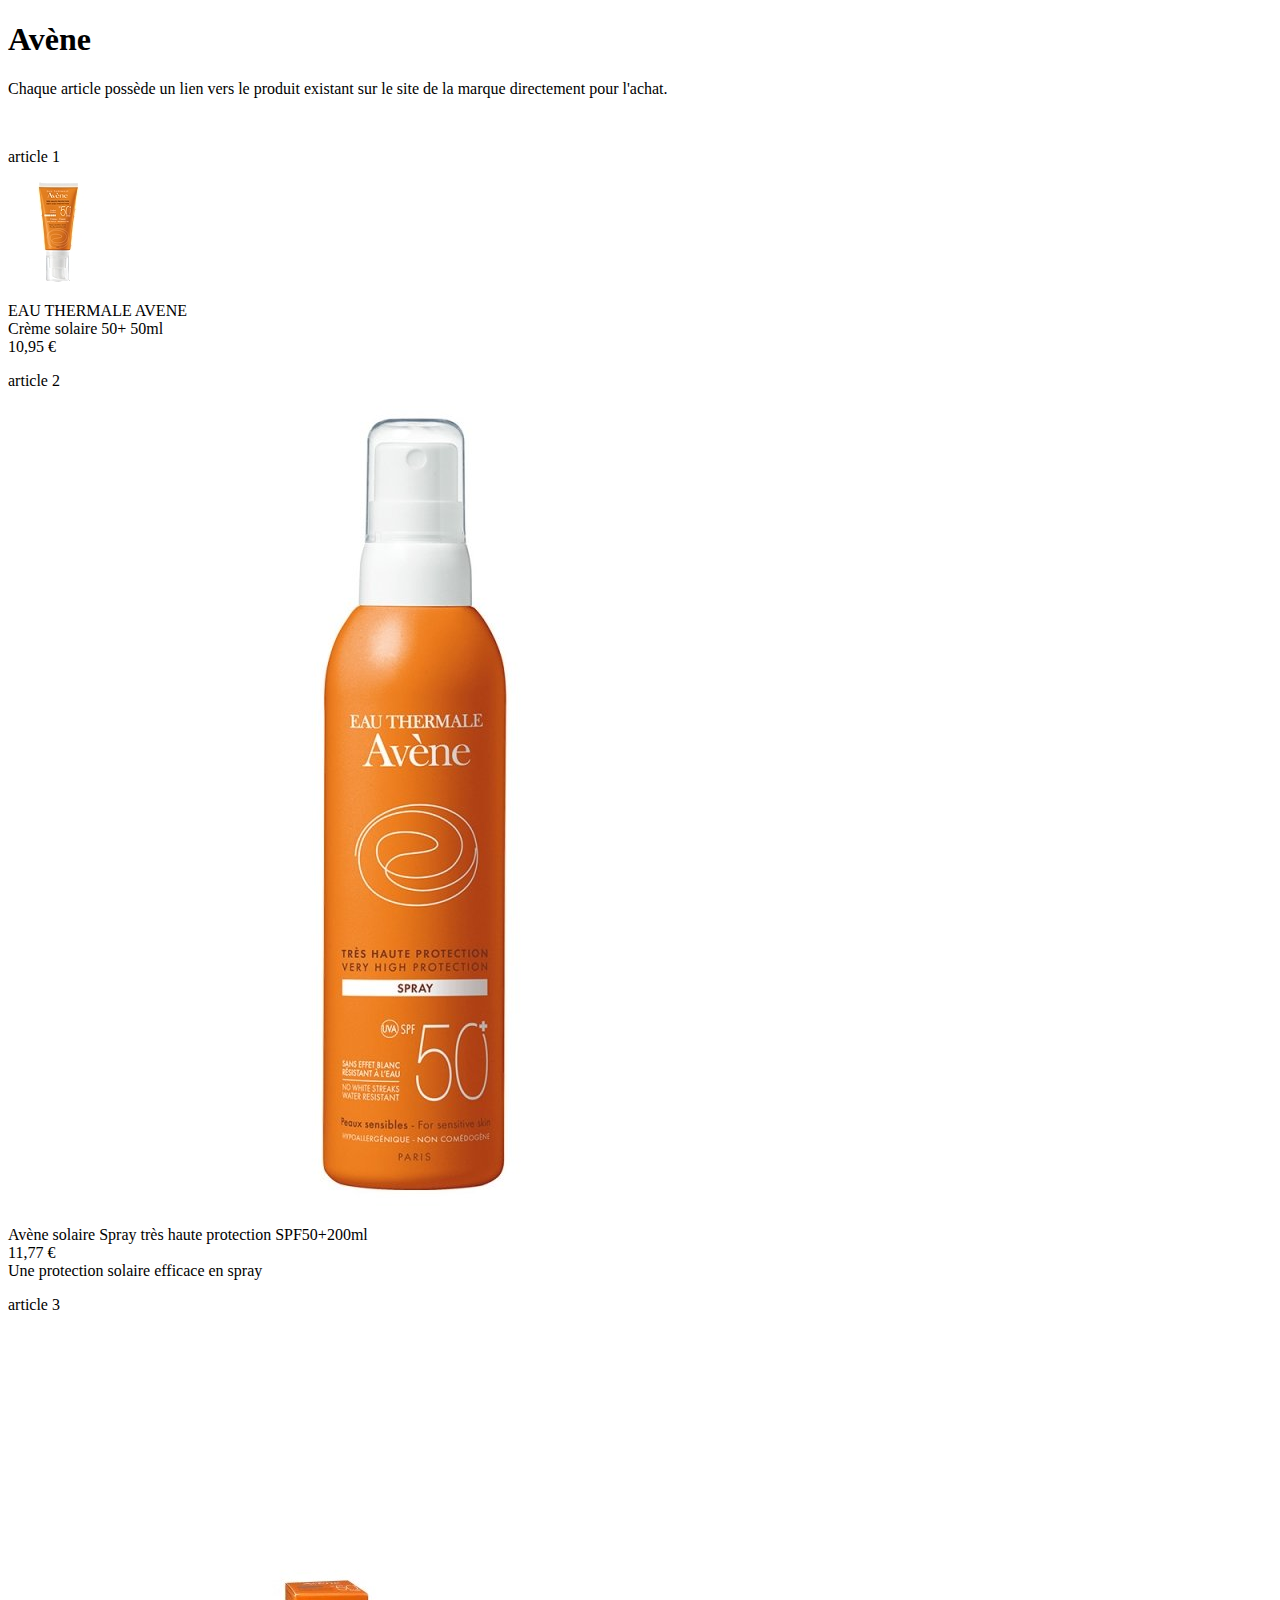
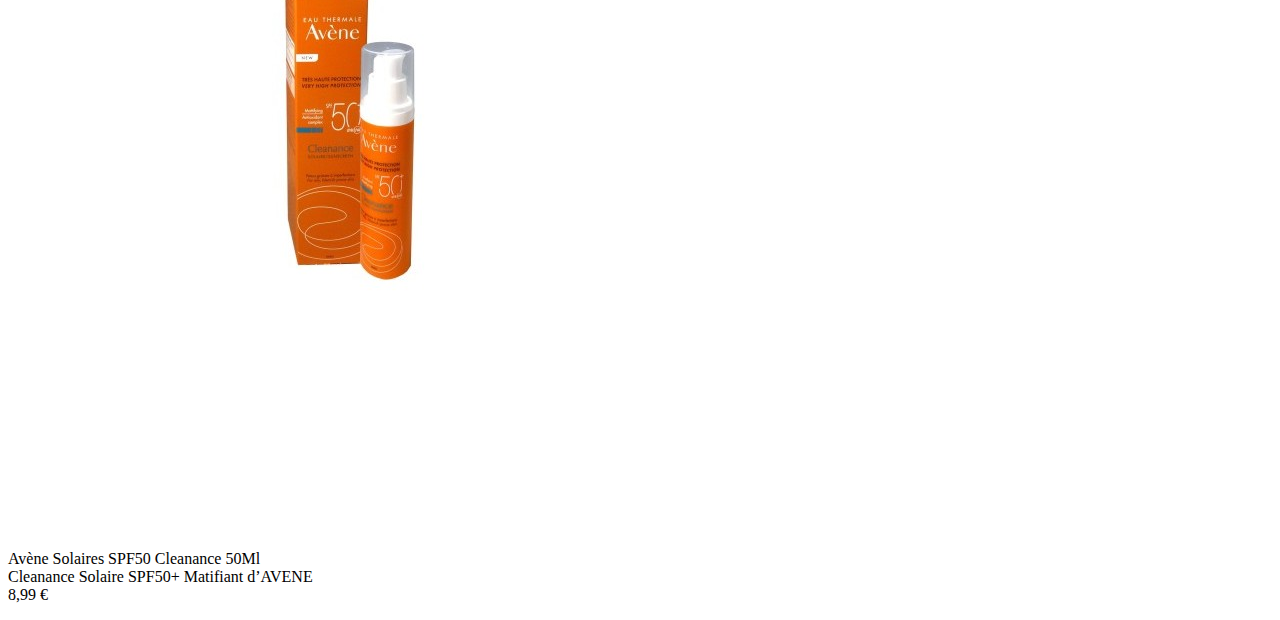
==== Avene.html @ 8d72bf99 "Avene" ====
<!doctype html>
<html>
<head>
	<meta charset="utf-8" />
	<title>Avène</title>
	<link rel="stylesheet" href="style-accueil.css" type='text/css'>
    <script type="text/javascript"></script>

</head>

<body>
    <h1>Avène</h1>
<p> Chaque article possède un lien vers le produit existant sur le site de la marque directement pour l'achat.</p>
    <br>
    <p> article 1</p>
    <img src="Images/avene1.jfif">
    <p> EAU THERMALE AVENE <br> Crème solaire 50+ 50ml <br>10,95 €</p>
    <p> article 2</p>
    <img src="Images/avene2.jpg">
    <p> Avène solaire Spray très haute protection SPF50+200ml<br>11,77 € <br>Une protection solaire efficace en spray</p>
    <p> article 3</p>
    <img src="Images/avene3.jpg">
    <p> Avène Solaires SPF50 Cleanance 50Ml <br> Cleanance Solaire SPF50+ Matifiant d’AVENE <br>8,99 €</p>
    
 </body>
</html>
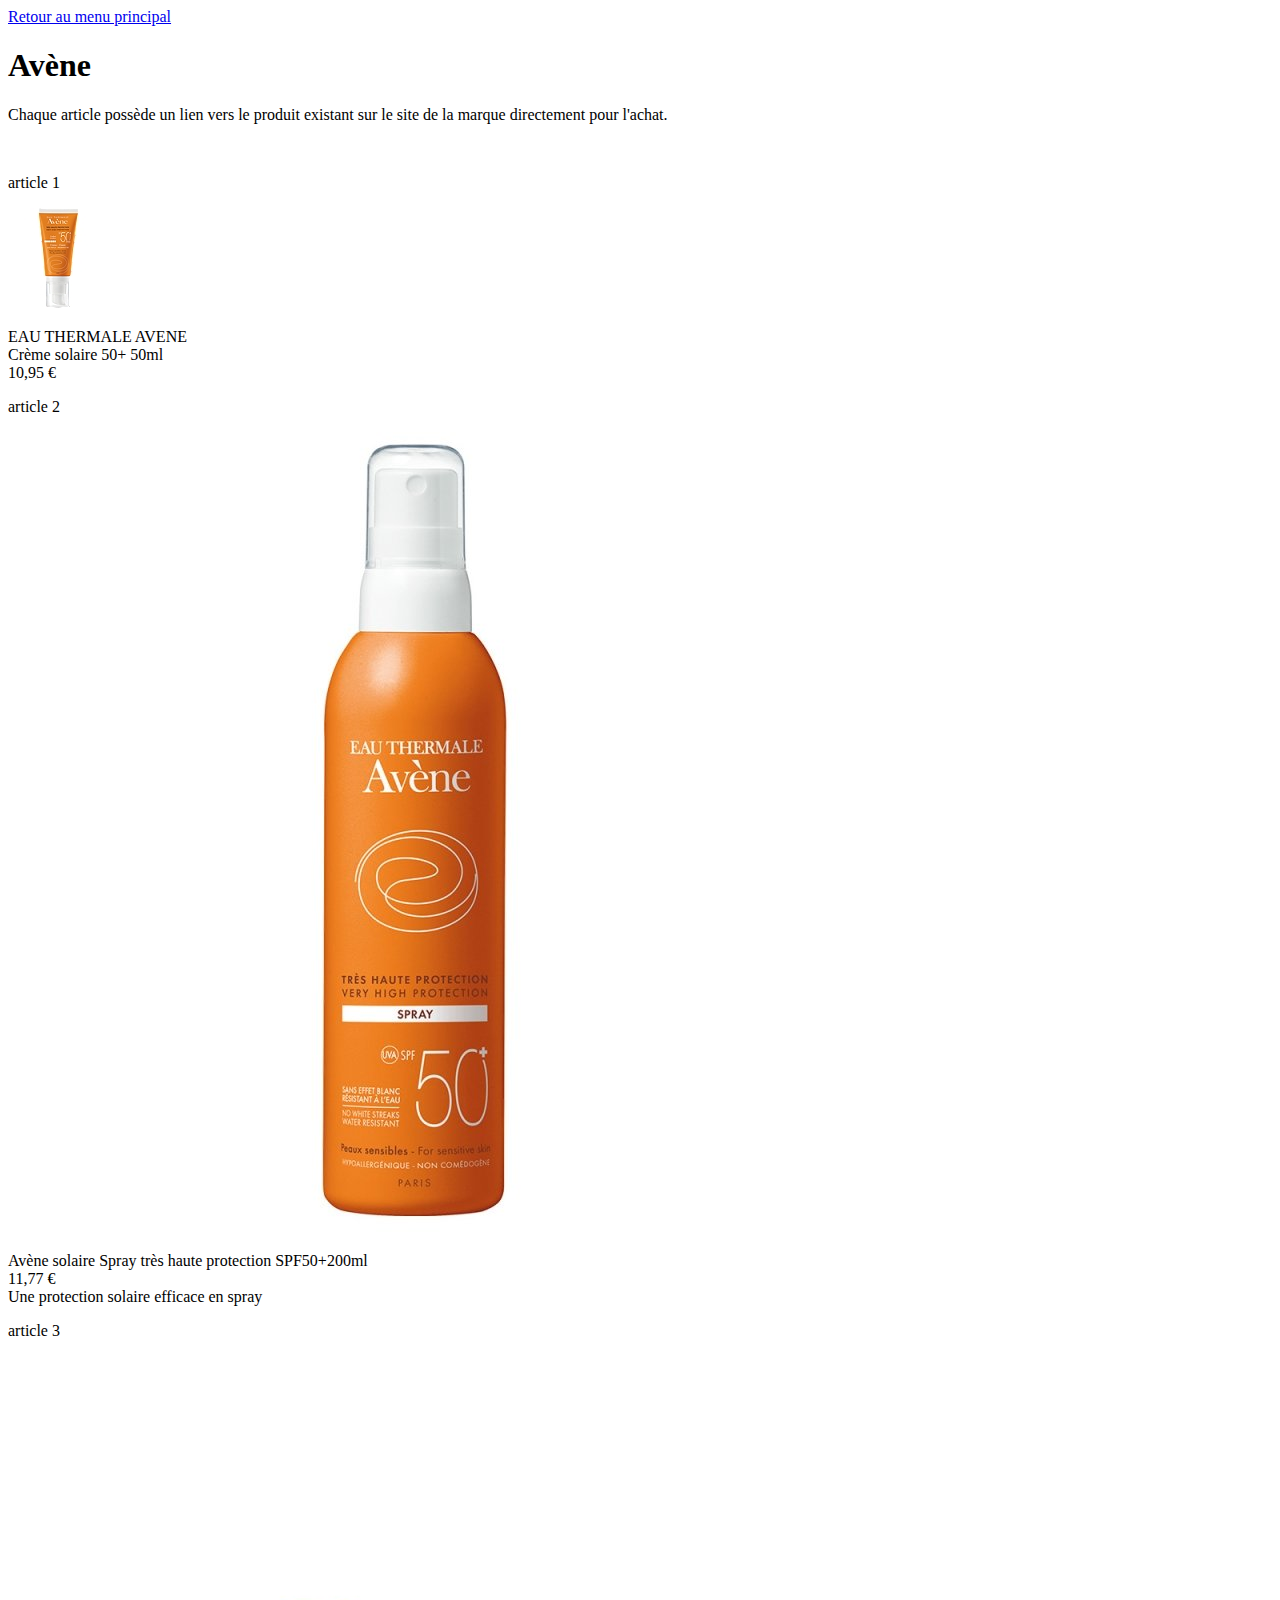
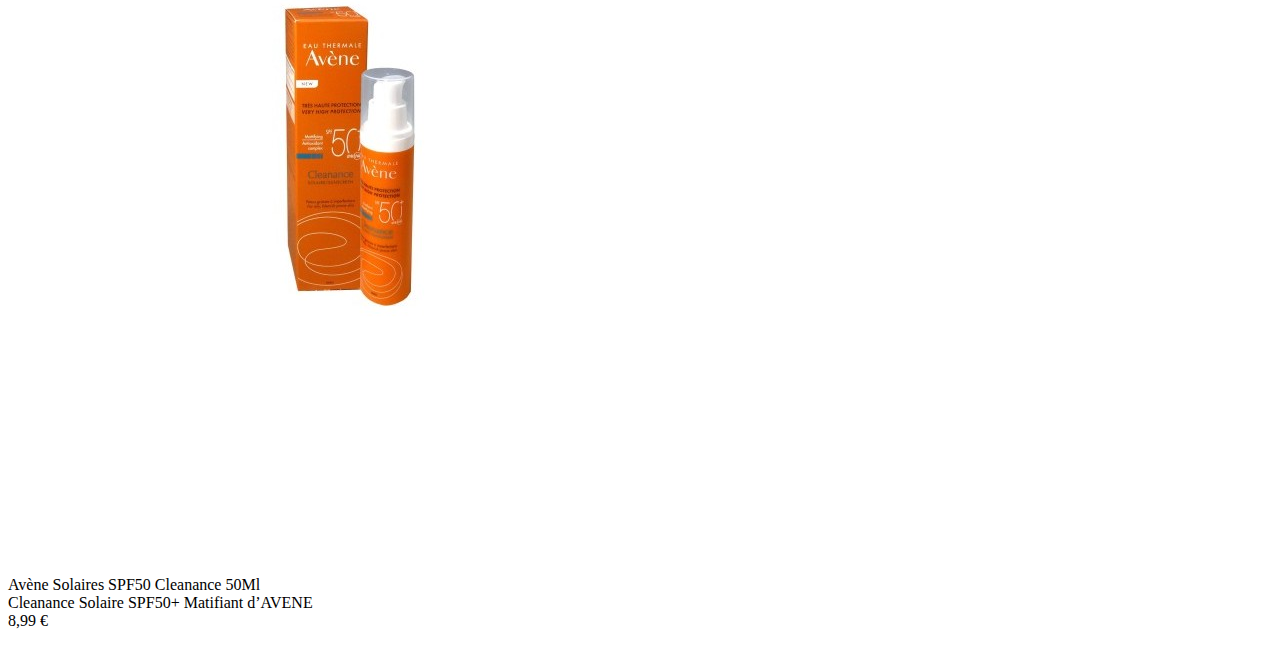
==== commit 9a7ef083: "ajout d'un lien retour" ====
--- a/Avene.html
+++ b/Avene.html
@@ -3,12 +3,13 @@
 <head>
 	<meta charset="utf-8" />
 	<title>Avène</title>
-	<link rel="stylesheet" href="style-accueil.css" type='text/css'>
+	<link rel="stylesheet" href="style.css" type='text/css'>
     <script type="text/javascript"></script>
 
 </head>
 
 <body>
+    <a id="retour" href="index.html">Retour au menu principal</a>
     <h1>Avène</h1>
 <p> Chaque article possède un lien vers le produit existant sur le site de la marque directement pour l'achat.</p>
     <br>
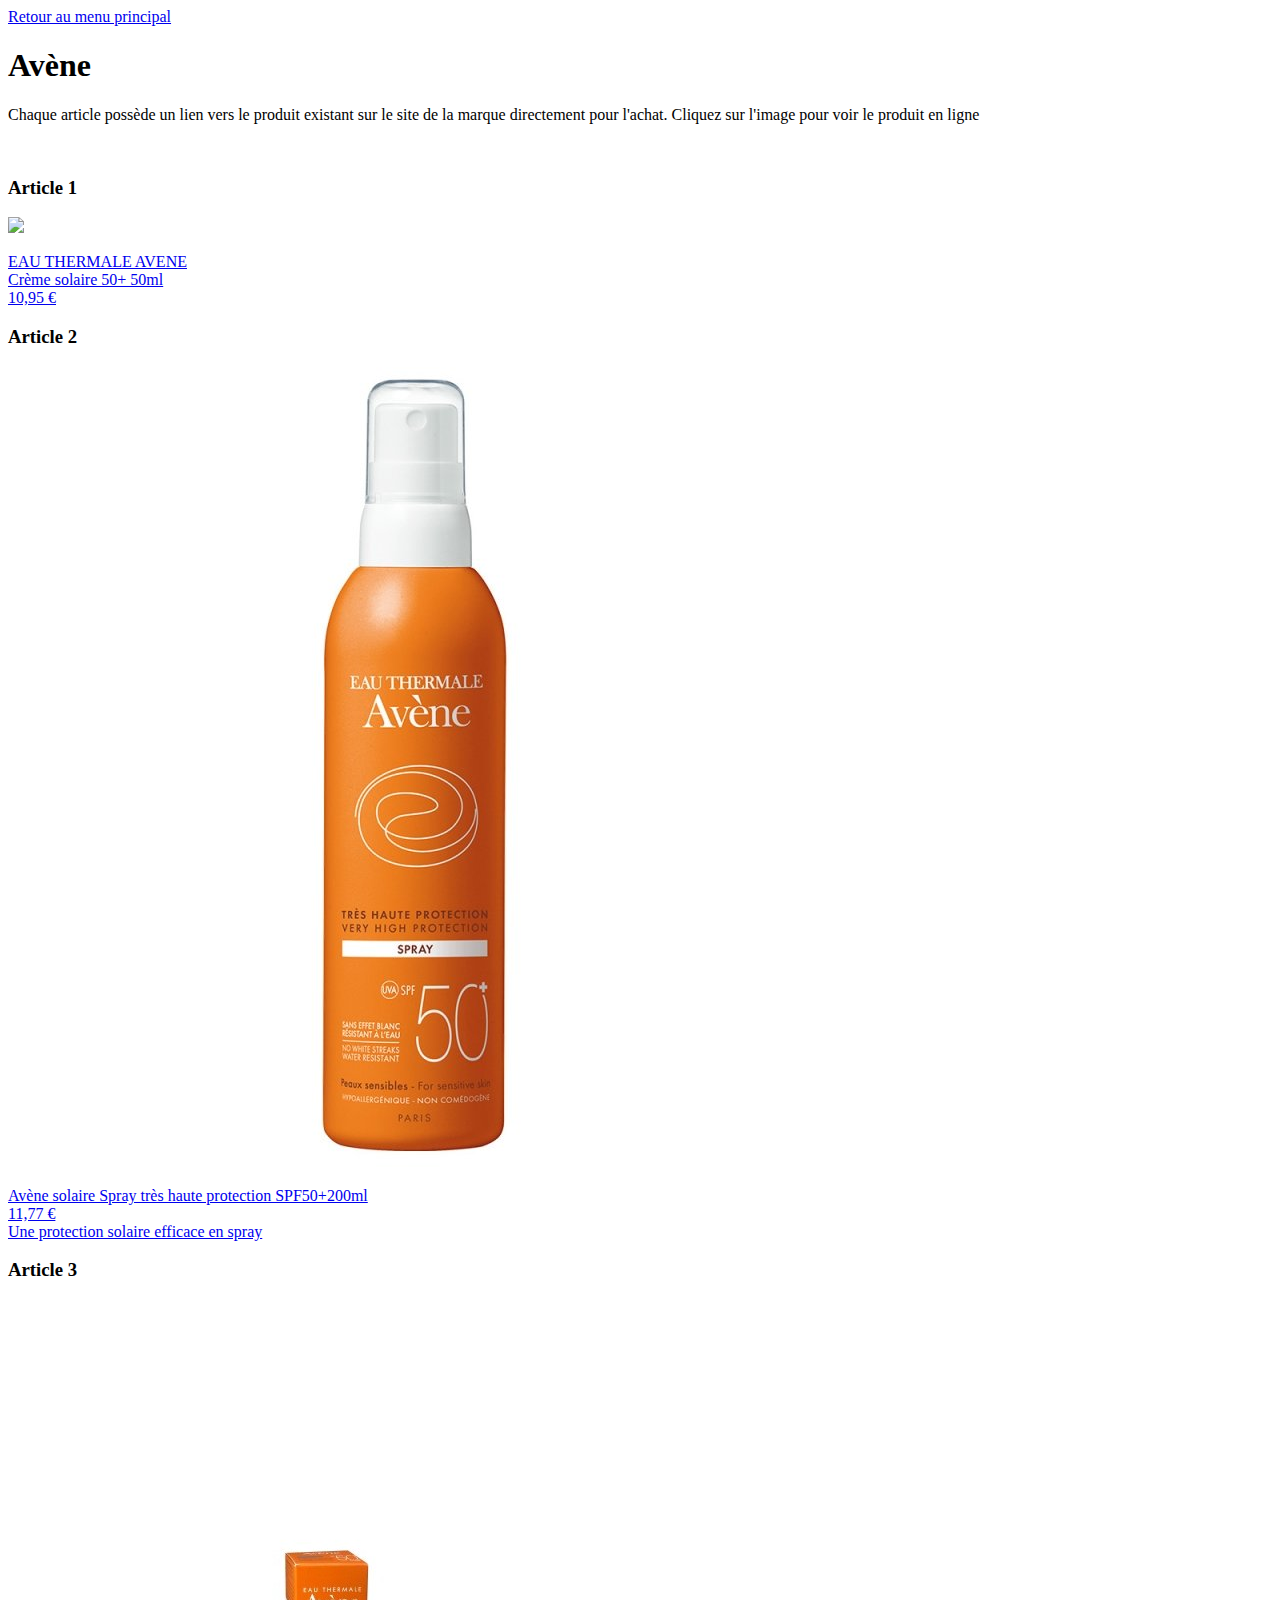
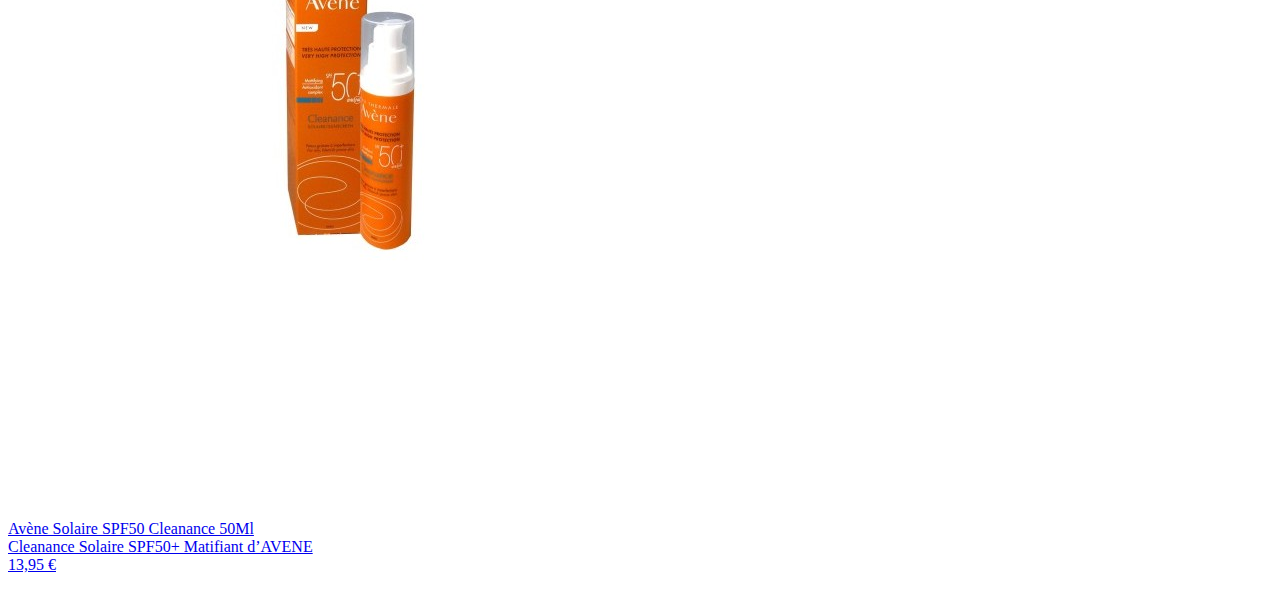
==== commit 24ae10af: "modification du code" ====
--- a/Avene.html
+++ b/Avene.html
@@ -11,17 +11,20 @@
 <body>
     <a id="retour" href="index.html">Retour au menu principal</a>
     <h1>Avène</h1>
-<p> Chaque article possède un lien vers le produit existant sur le site de la marque directement pour l'achat.</p>
-    <br>
-    <p> article 1</p>
-    <img src="Images/avene1.jfif">
-    <p> EAU THERMALE AVENE <br> Crème solaire 50+ 50ml <br>10,95 €</p>
-    <p> article 2</p>
-    <img src="Images/avene2.jpg">
-    <p> Avène solaire Spray très haute protection SPF50+200ml<br>11,77 € <br>Une protection solaire efficace en spray</p>
-    <p> article 3</p>
-    <img src="Images/avene3.jpg">
-    <p> Avène Solaires SPF50 Cleanance 50Ml <br> Cleanance Solaire SPF50+ Matifiant d’AVENE <br>8,99 €</p>
+    <p> Chaque article possède un lien vers le produit existant sur le site de la marque directement pour l'achat. Cliquez sur l'image pour voir le produit en ligne</p>
+    <br/>
+
+    <h3> Article 1</h3>
+    <a href="https://www.parapharmacie.leclerc/creme-solaire-50-50ml?esl-k=sem-google%7Cnu%7Cc419629434708%7Cm%7Ck%7Cp%7Ct%7Cdc%7Ca95353440373%7Cg9422580611&gclid=EAIaIQobChMI8Mq3uaC16AIVTtHeCh0snwhFEAQYASABEgIAVPD_BwE&gclsrc=aw.ds"><img class="img" src="Images/avene1.jpg">
+    <p class="cream"> EAU THERMALE AVENE <br/> Crème solaire 50+ 50ml <br/>10,95 €</p></a>
+
+    <h3> Article 2</h3>
+    <a href="https://pharmasimple.com/fr/avene-solaire-spray-tres-haute-protection-spf50200ml?gclid=EAIaIQobChMIubiO1aC16AIVRcjeCh2QkAzNEAQYASABEgK0f_D_BwE"><img class="img" src="Images/avene2.jpg">
+    <p class="cream"> Avène solaire Spray très haute protection SPF50+200ml<br/>11,77 € <br/>Une protection solaire efficace en spray</p></a>
+
+    <h3> Article 3</h3>
+    <a href="https://www.doctipharma.fr/fr/avene-cleanance-solaire-spf50-plus-50-ml/p-29482?tch=%2FXCu0%2B9URNaJh%2BdpI9wkbzc2YuIIcBHp6yjIFs%2FJh6sR1PdgvQETquJH0Q1Xgn3ZKZC%2F2ee5GyKQTOHUhuc5Jr6j2P8YwSjjCQAftloznypGu0kdd7rl%2FJiLsWkyQLVyyWKhZIPZwWzzEkwrf1xRKkdoZUrn7qeJZ9%2BVYjt4wjR5zK5Ne8av&country_code=FR&esl-k=sem-google-doctipharma|ng|c420769938131|m|kpla892046833325|p|t|dc|a93827506942|g9487935986&gclid=EAIaIQobChMIitOjjqG16AIVUUHTCh3_WAqxEAQYASABEgKJnfD_BwE"><img class="img" src="Images/avene3.jpg">
+    <p class="cream"> Avène Solaire SPF50 Cleanance 50Ml <br/> Cleanance Solaire SPF50+ Matifiant d’AVENE <br/>13,95 €</p></a>
     
  </body>
 </html>
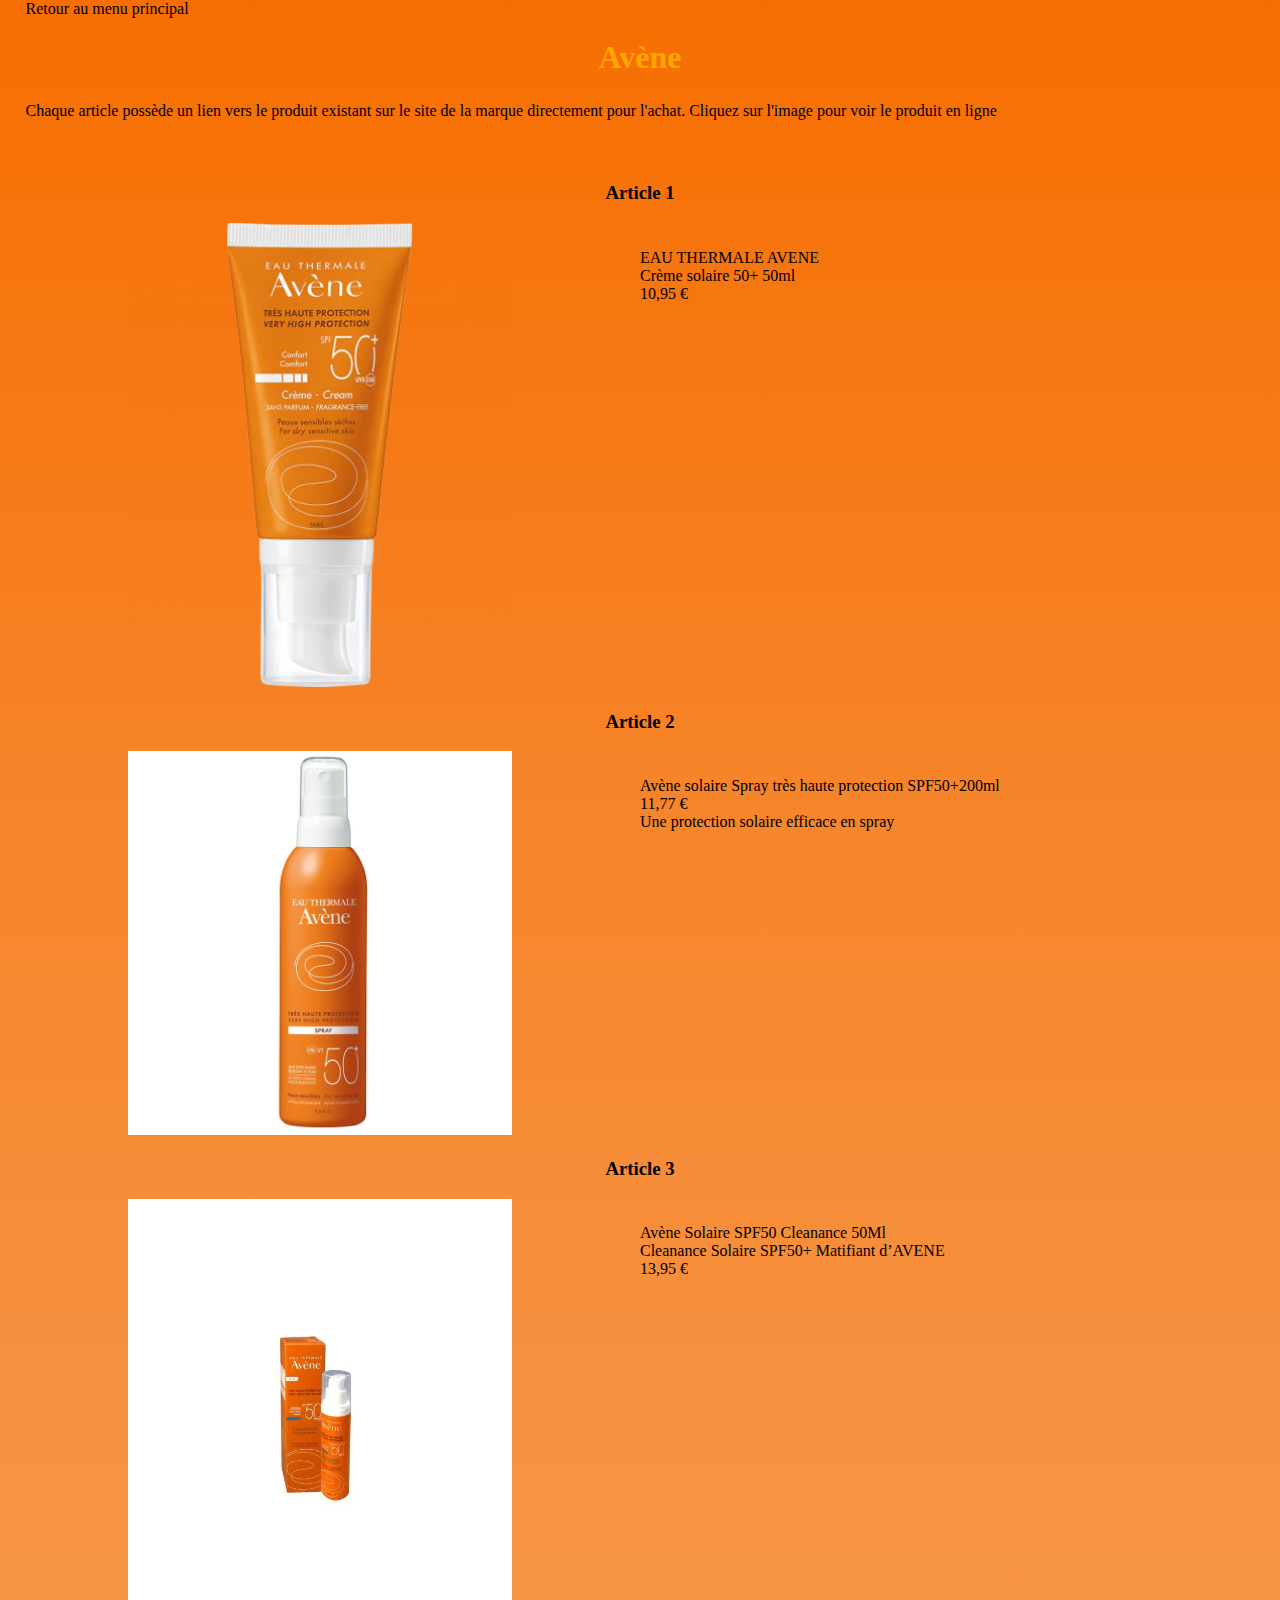
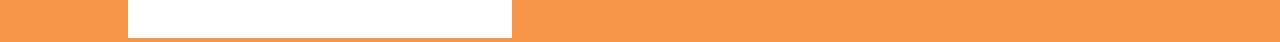
==== commit 22770934: "ajout de liens js" ====
--- a/Avene.html
+++ b/Avene.html
@@ -3,9 +3,8 @@
 <head>
 	<meta charset="utf-8" />
 	<title>Avène</title>
-	<link rel="stylesheet" href="style.css" type='text/css'>
-    <script type="text/javascript"></script>
-
+    <link rel="stylesheet" href="style.css" type='text/css'>
+    
 </head>
 
 <body>
@@ -26,5 +25,9 @@
     <a href="https://www.doctipharma.fr/fr/avene-cleanance-solaire-spf50-plus-50-ml/p-29482?tch=%2FXCu0%2B9URNaJh%2BdpI9wkbzc2YuIIcBHp6yjIFs%2FJh6sR1PdgvQETquJH0Q1Xgn3ZKZC%2F2ee5GyKQTOHUhuc5Jr6j2P8YwSjjCQAftloznypGu0kdd7rl%2FJiLsWkyQLVyyWKhZIPZwWzzEkwrf1xRKkdoZUrn7qeJZ9%2BVYjt4wjR5zK5Ne8av&country_code=FR&esl-k=sem-google-doctipharma|ng|c420769938131|m|kpla892046833325|p|t|dc|a93827506942|g9487935986&gclid=EAIaIQobChMIitOjjqG16AIVUUHTCh3_WAqxEAQYASABEgKJnfD_BwE"><img class="img" src="Images/avene3.jpg">
     <p class="cream"> Avène Solaire SPF50 Cleanance 50Ml <br/> Cleanance Solaire SPF50+ Matifiant d’AVENE <br/>13,95 €</p></a>
     
+    <script src="jquery.js"></script>
+    <script src="anim.js"></script>
+    
+
  </body>
 </html>
--- a/style.css
+++ b/style.css
@@ -0,0 +1,76 @@
+html, body {
+margin : 0;
+padding :0;
+}
+
+body {
+    background-image: linear-gradient(#f66e01,#f6852b,#f79649);
+}
+a {
+    text-decoration: none;
+    color: black;
+}
+a:hover {
+    color: white;
+}
+
+h1{
+    text-align: center;
+    color: orange;
+}
+
+img {
+    width: 30%;
+}
+
+#formulaire {
+    width: 40%;
+    margin-left: 30%;
+}
+
+.index {
+    width: 30%;
+    margin-left: 2%;
+}
+
+nav{
+    text-align: center;
+    margin-bottom: 3%;
+}
+
+h3{
+    text-align: center;
+}
+
+#youtube {
+    width: 5%;
+}
+
+p {
+    text-align: justify;
+    margin: 2%;
+}
+
+.bienfaits {
+    width: 25%;
+    margin-left: 15%;
+}
+
+.cream {
+    float: right;
+    margin-right: 10%;
+    width: 40%;
+}
+
+.img {
+    margin-left: 10%;
+
+}
+
+#retour {
+    margin: 2%;
+}
+
+.rsx {
+    width: 5%;
+}
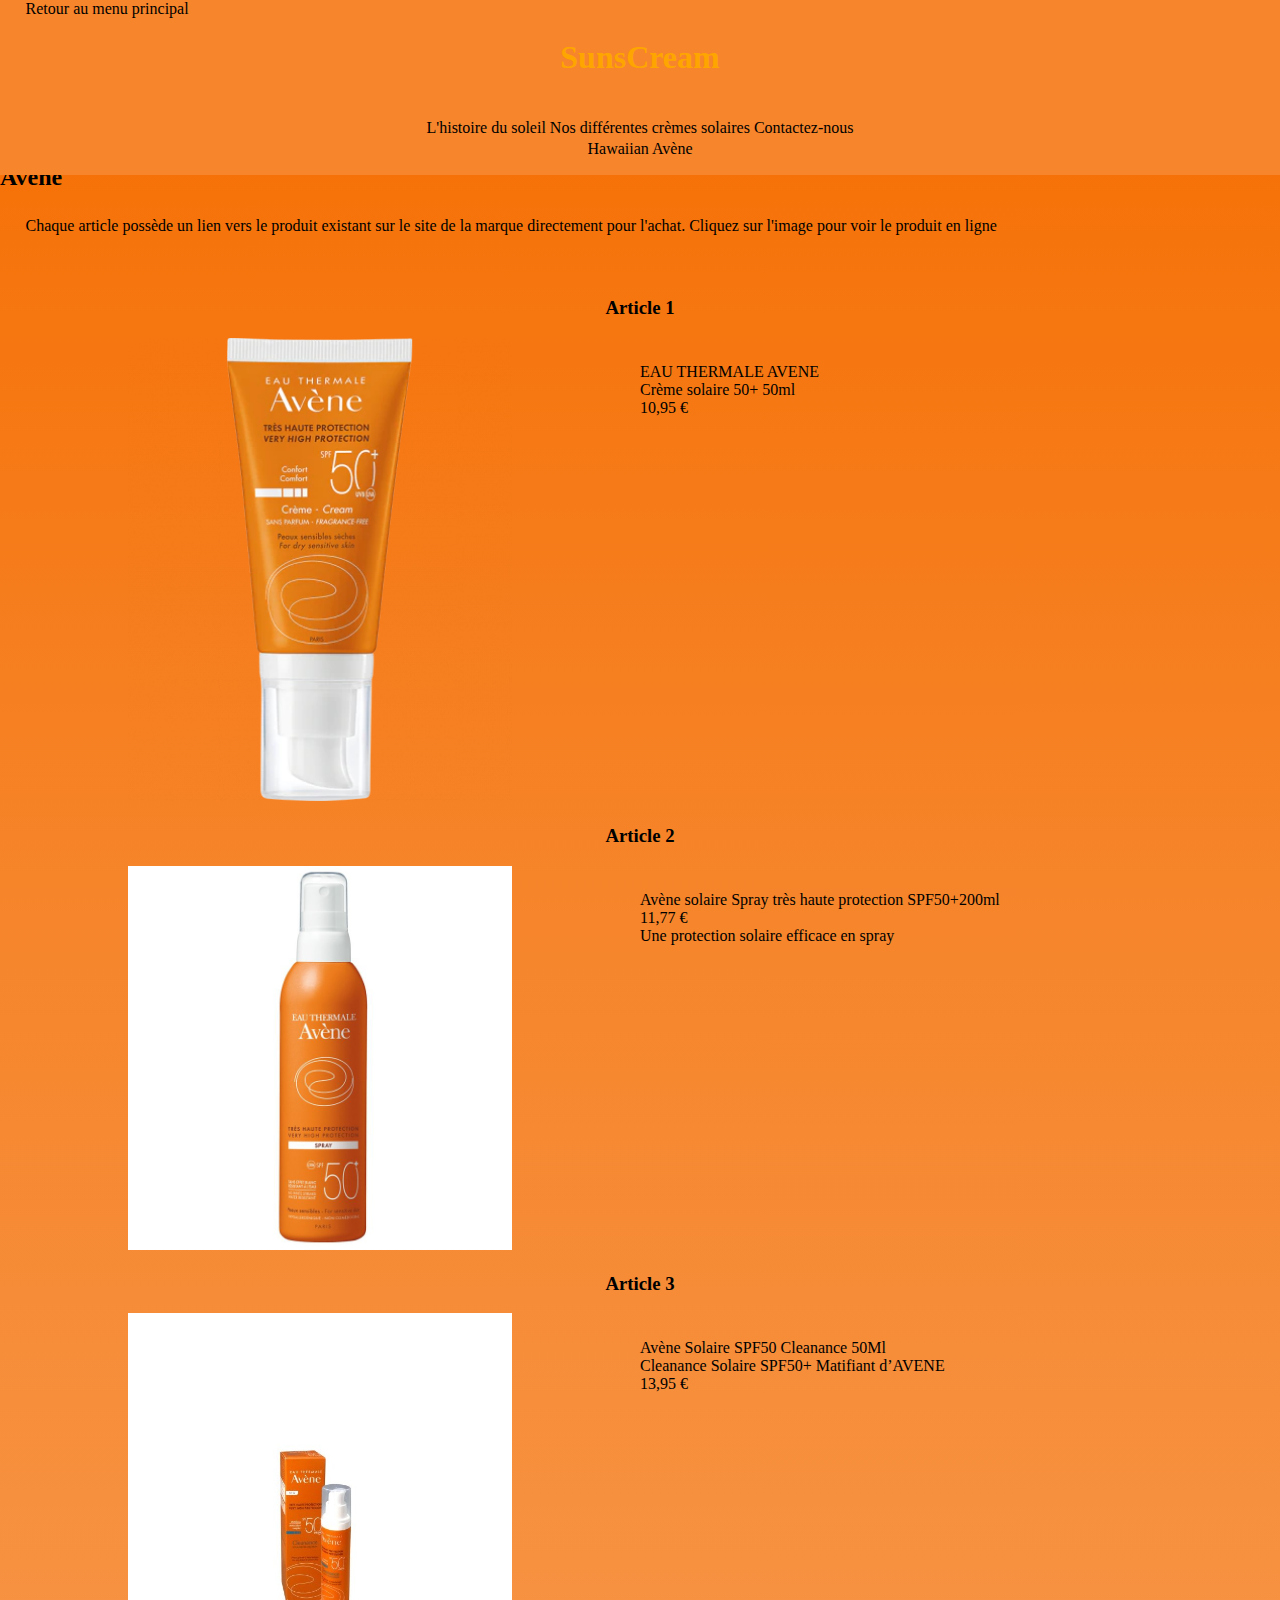
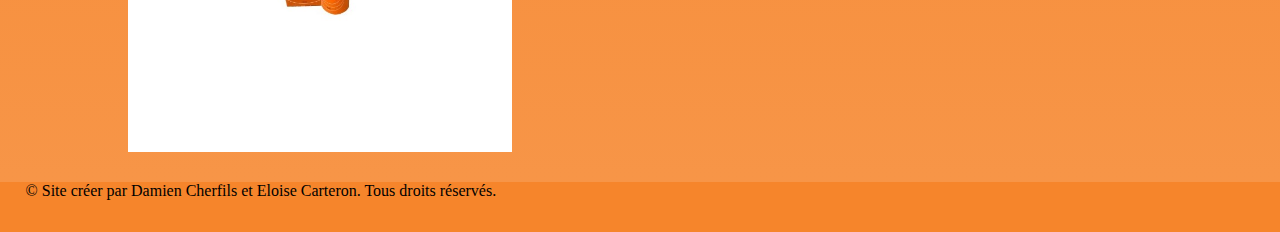
==== commit bb6716cd: "dernières modifs" ====
--- a/Avene.html
+++ b/Avene.html
@@ -1,33 +1,49 @@
-<!doctype html>
-<html>
-<head>
-	<meta charset="utf-8" />
-	<title>Avène</title>
-    <link rel="stylesheet" href="style.css" type='text/css'>
-    
-</head>
-
-<body>
-    <a id="retour" href="index.html">Retour au menu principal</a>
-    <h1>Avène</h1>
-    <p> Chaque article possède un lien vers le produit existant sur le site de la marque directement pour l'achat. Cliquez sur l'image pour voir le produit en ligne</p>
-    <br/>
-
-    <h3> Article 1</h3>
-    <a href="https://www.parapharmacie.leclerc/creme-solaire-50-50ml?esl-k=sem-google%7Cnu%7Cc419629434708%7Cm%7Ck%7Cp%7Ct%7Cdc%7Ca95353440373%7Cg9422580611&gclid=EAIaIQobChMI8Mq3uaC16AIVTtHeCh0snwhFEAQYASABEgIAVPD_BwE&gclsrc=aw.ds"><img class="img" src="Images/avene1.jpg">
-    <p class="cream"> EAU THERMALE AVENE <br/> Crème solaire 50+ 50ml <br/>10,95 €</p></a>
-
-    <h3> Article 2</h3>
-    <a href="https://pharmasimple.com/fr/avene-solaire-spray-tres-haute-protection-spf50200ml?gclid=EAIaIQobChMIubiO1aC16AIVRcjeCh2QkAzNEAQYASABEgK0f_D_BwE"><img class="img" src="Images/avene2.jpg">
-    <p class="cream"> Avène solaire Spray très haute protection SPF50+200ml<br/>11,77 € <br/>Une protection solaire efficace en spray</p></a>
-
-    <h3> Article 3</h3>
-    <a href="https://www.doctipharma.fr/fr/avene-cleanance-solaire-spf50-plus-50-ml/p-29482?tch=%2FXCu0%2B9URNaJh%2BdpI9wkbzc2YuIIcBHp6yjIFs%2FJh6sR1PdgvQETquJH0Q1Xgn3ZKZC%2F2ee5GyKQTOHUhuc5Jr6j2P8YwSjjCQAftloznypGu0kdd7rl%2FJiLsWkyQLVyyWKhZIPZwWzzEkwrf1xRKkdoZUrn7qeJZ9%2BVYjt4wjR5zK5Ne8av&country_code=FR&esl-k=sem-google-doctipharma|ng|c420769938131|m|kpla892046833325|p|t|dc|a93827506942|g9487935986&gclid=EAIaIQobChMIitOjjqG16AIVUUHTCh3_WAqxEAQYASABEgKJnfD_BwE"><img class="img" src="Images/avene3.jpg">
-    <p class="cream"> Avène Solaire SPF50 Cleanance 50Ml <br/> Cleanance Solaire SPF50+ Matifiant d’AVENE <br/>13,95 €</p></a>
-    
-    <script src="jquery.js"></script>
-    <script src="anim.js"></script>
-    
-
- </body>
-</html>
+<!doctype html>
+<html>
+<head>
+	<meta charset="utf-8" />
+	<title>Avène</title>
+	<link rel="stylesheet" href="style.css" type='text/css'>
+    <script type="text/javascript"></script>
+
+</head>
+
+<body>
+    <div id="head">
+  <a id="retour" href="index.html">Retour au menu principal</a>
+<h1> SunsCream</h1> <br>
+<nav>
+  <a href="SunHistory.html">L'histoire du soleil</a>
+  <a href="Cream.html">Nos différentes crèmes solaires</a>
+  <a href="contact.html">Contactez-nous</a>
+    
+  
+    <nav> 
+<a href="hawai.html">Hawaiian</a> 
+<a href="Avene.html">Avène</a> 
+</nav>
+    </div>
+    <br><br> <br><br> <br><br> <br><br>
+    <h2>Avène</h2>
+    <p> Chaque article possède un lien vers le produit existant sur le site de la marque directement pour l'achat. Cliquez sur l'image pour voir le produit en ligne</p>
+    <br/>
+
+    <h3> Article 1</h3>
+    <a href="https://www.parapharmacie.leclerc/creme-solaire-50-50ml?esl-k=sem-google%7Cnu%7Cc419629434708%7Cm%7Ck%7Cp%7Ct%7Cdc%7Ca95353440373%7Cg9422580611&gclid=EAIaIQobChMI8Mq3uaC16AIVTtHeCh0snwhFEAQYASABEgIAVPD_BwE&gclsrc=aw.ds"><img class="img" src="Images/avene1.jpg">
+    <p class="cream"> EAU THERMALE AVENE <br/> Crème solaire 50+ 50ml <br/>10,95 €</p></a>
+
+    <h3> Article 2</h3>
+    <a href="https://pharmasimple.com/fr/avene-solaire-spray-tres-haute-protection-spf50200ml?gclid=EAIaIQobChMIubiO1aC16AIVRcjeCh2QkAzNEAQYASABEgK0f_D_BwE"><img class="img" src="Images/avene2.jpg">
+    <p class="cream"> Avène solaire Spray très haute protection SPF50+200ml<br/>11,77 € <br/>Une protection solaire efficace en spray</p></a>
+
+    <h3> Article 3</h3>
+    <a href="https://www.doctipharma.fr/fr/avene-cleanance-solaire-spf50-plus-50-ml/p-29482?tch=%2FXCu0%2B9URNaJh%2BdpI9wkbzc2YuIIcBHp6yjIFs%2FJh6sR1PdgvQETquJH0Q1Xgn3ZKZC%2F2ee5GyKQTOHUhuc5Jr6j2P8YwSjjCQAftloznypGu0kdd7rl%2FJiLsWkyQLVyyWKhZIPZwWzzEkwrf1xRKkdoZUrn7qeJZ9%2BVYjt4wjR5zK5Ne8av&country_code=FR&esl-k=sem-google-doctipharma|ng|c420769938131|m|kpla892046833325|p|t|dc|a93827506942|g9487935986&gclid=EAIaIQobChMIitOjjqG16AIVUUHTCh3_WAqxEAQYASABEgKJnfD_BwE"><img class="img" src="Images/avene3.jpg">
+    <p class="cream"> Avène Solaire SPF50 Cleanance 50Ml <br/> Cleanance Solaire SPF50+ Matifiant d’AVENE <br/>13,95 €</p></a>
+    <footer>
+<p> © Site créer par Damien Cherfils et Eloise Carteron. Tous droits réservés.</p>
+    </footer>
+            
+<script src="jquery.js"></script>
+    <script src="anim.js"></script>
+ </body>
+</html>
--- a/style.css
+++ b/style.css
@@ -1,76 +1,99 @@
-html, body {
-margin : 0;
-padding :0;
-}
-
-body {
-    background-image: linear-gradient(#f66e01,#f6852b,#f79649);
-}
-a {
-    text-decoration: none;
-    color: black;
-}
-a:hover {
-    color: white;
-}
-
-h1{
-    text-align: center;
-    color: orange;
-}
-
-img {
-    width: 30%;
-}
-
-#formulaire {
-    width: 40%;
-    margin-left: 30%;
-}
-
-.index {
-    width: 30%;
-    margin-left: 2%;
-}
-
-nav{
-    text-align: center;
-    margin-bottom: 3%;
-}
-
-h3{
-    text-align: center;
-}
-
-#youtube {
-    width: 5%;
-}
-
-p {
-    text-align: justify;
-    margin: 2%;
-}
-
-.bienfaits {
-    width: 25%;
-    margin-left: 15%;
-}
-
-.cream {
-    float: right;
-    margin-right: 10%;
-    width: 40%;
-}
-
-.img {
-    margin-left: 10%;
-
-}
-
-#retour {
-    margin: 2%;
-}
-
-.rsx {
-    width: 5%;
-}
+html, body {
+margin : 0;
+padding :0;
+}
+
+body {
+    background-image: linear-gradient(#f66e01,#f6852b,#f79649);
+}
+a {
+    text-decoration: none;
+    color: black;
+}
+a:hover {
+    color: white;
+}
+
+h1{
+    text-align: center;
+    color: orange;
+}
+
+img {
+    width: 30%;
+    margin-left:1%;
+}
+
+#formulaire {
+    width: 40%;
+    margin-left: 30%;
+}
+
+.index {
+    width: 30%;
+    margin-left: 2%;
+}
+
+nav{
+    text-align: center;
+    margin-bottom: 3%;
+    margin:3px;
+}
+
+h2{
+    text-align:left;
+}
+
+h3{
+    text-align: center;
+}
+
+#youtube {
+    width: 5%;
+}
+
+p {
+    text-align: justify;
+    margin: 2%;
+}
+
+.bienfaits {
+    width: 25%;
+    margin-left: 15%;
+}
+
+.cream {
+    float: right;
+    margin-right: 10%;
+    width: 40%;
+}
+
+.img {
+    margin-left: 10%;
+
+}
+
+#retour {
+    margin: 2%;
+}
+
+.rsx {
+    width: 5%;
+}
+
+footer{
+    background-color: #f6852b;
+    height:50px;
+    position:relative;
+    bottom:0;
+    width:100%;
+    text-align:center;
+}
+
+#head{
+    background-color: #f6852b;
+     height:175px;
+     position:fixed;
+   top:0;
+    width:100%;
+}